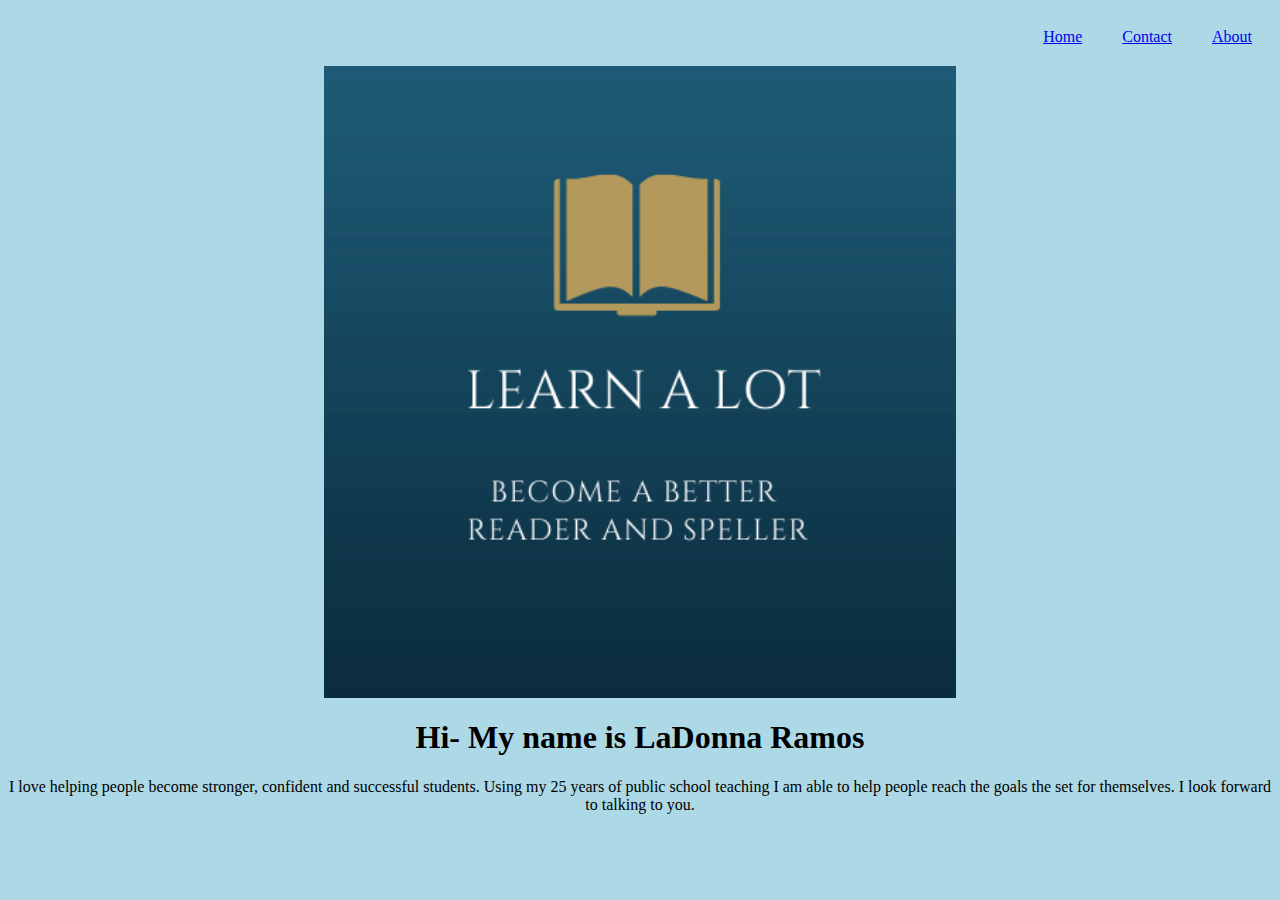
==== index.html @ cefc7018 "created boilerplate" ====
<!DOCTYPE html>
<html lang="en">
<head>
    <meta charset="UTF-8">
    <meta http-equiv="X-UA-Compatible" content="IE=edge">
    <meta name="viewport" content="width=device-width, initial-scale=1.0">
    <title>Document</title>
    <link rel="preconnect" href="https://fonts.googleapis.com">
    <link rel="preconnect" href="https://fonts.gstatic.com" crossorigin>
    <link href="https://fonts.googleapis.com/css2?family=Lora&display=swap" rel="stylesheet">
    <link href="css/styles.css" rel="stylesheet">
</head>
<body>
    <ul>
        <li><a href="about.html">About</a></li>
        <li><a href="contact.html">Contact</a></li>
        <li><a href="home.html">Home</a></li>
    </ul>

    <img src="images/learnalotlogo.png" alt="learnalotlogo" class="center">

    <h1>Hi- My name is LaDonna Ramos</h1>
    <div>
        I love helping people become stronger, confident and successful students. Using my 25 years of public school teaching I am able to help people reach the goals the set for themselves. I look forward to talking to you.
    </div>
</body>
</html>
---- css/styles.css ----
/* font-family: 'Lora', serif;  */
body {
    background-color: lightblue;
  }
ul {
    list-style-type: none;
    margin: 0;
    padding: 0;
    overflow: hidden;
  }
  
  li {
    float: right;
  }
  
  li a {
    display: block;
    padding: 20px;
    background-color: none;
  }

.center {
    display: block;
    margin-left: auto;
    margin-right: auto;
    width: 50%;
 } 
 
h1 {
    text-align: center;
}

div { 
    text-align: center;
}
/* 
* {
    padding: 0;
    margin: 0;
    box-sizing: border-box;
}

header {
    height: 700px;
    background-color: pink;
}

header>.hero {
    position: relative;
    height: 100%;
}

header>.hero,
header>.hero img {
    width: 100%;
}

header>.hero img {
    height: auto;
}

header h1 {
    position: absolute;
    top: 80%;
    left: 40%;
    color: lightgrey;
    font-size: 60px;
}

main {
    margin-top: 50px;
}

.column {
    float: left;
    width: 33%;
    min-height: 300px;
    padding: 10px;
    /* margin: 20px 2px; */
    background-color: lightsteelblue;
    border: 0.5px solid;
}
*/
.clearfix {
    clear: both;
}
*/
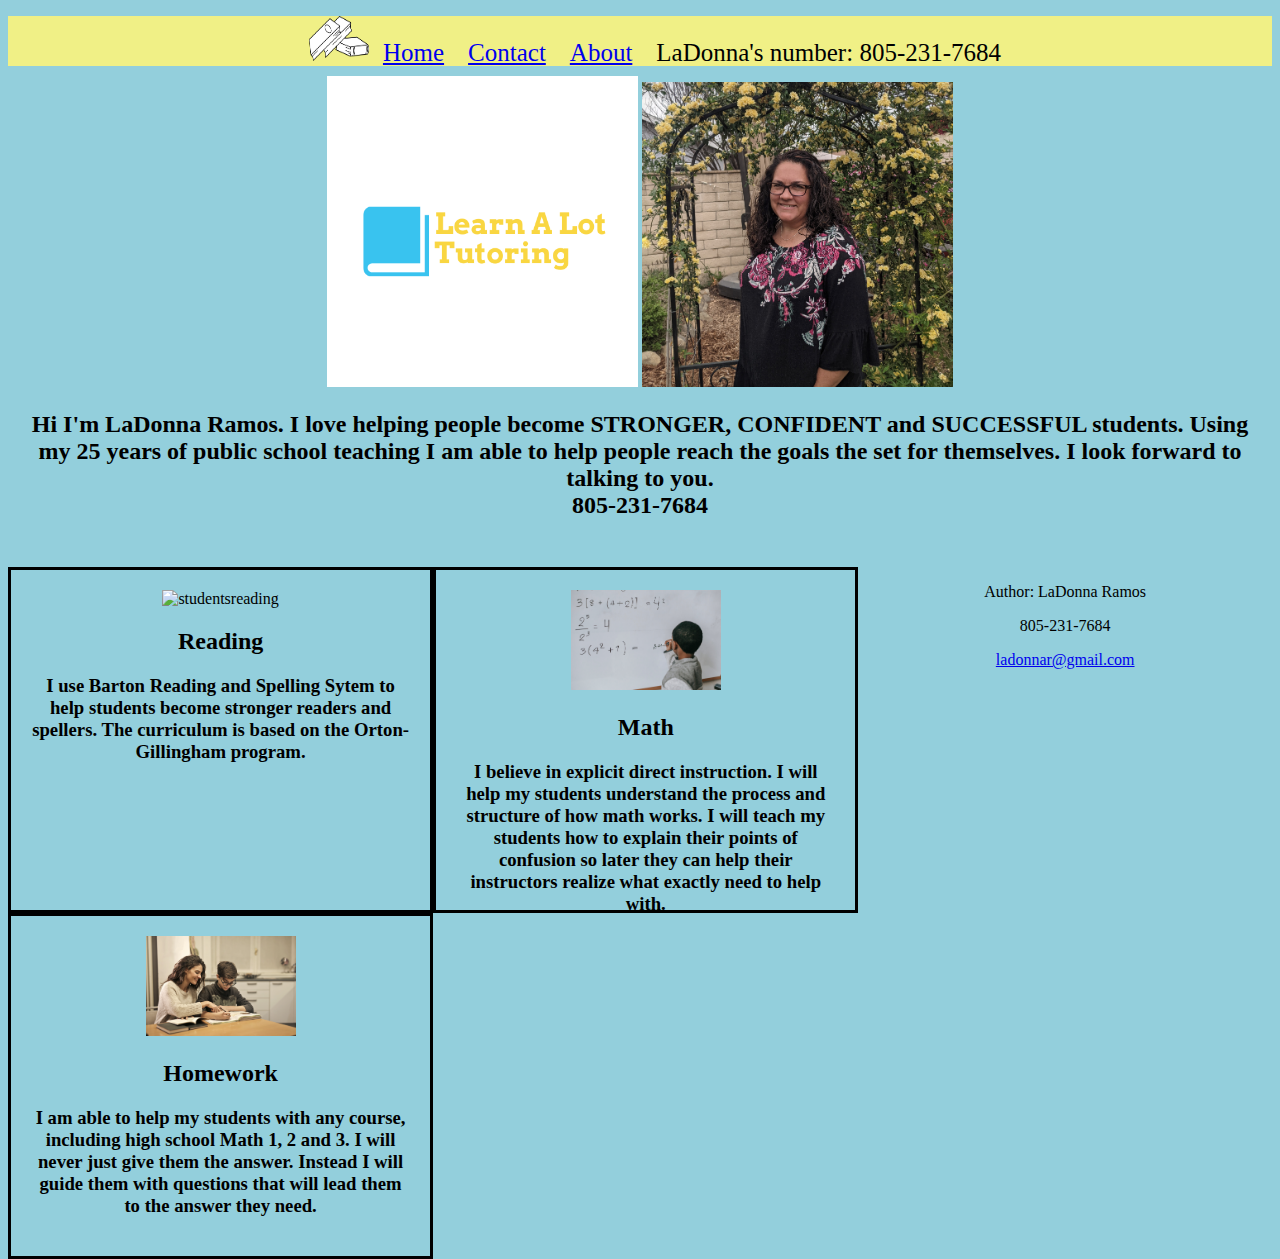
==== commit 8e743458: "update final project for view" ====
--- a/index.html
+++ b/index.html
@@ -5,24 +5,61 @@
     <meta http-equiv="X-UA-Compatible" content="IE=edge">
     <meta name="viewport" content="width=device-width, initial-scale=1.0">
     <title>Document</title>
+
     <link rel="preconnect" href="https://fonts.googleapis.com">
     <link rel="preconnect" href="https://fonts.gstatic.com" crossorigin>
     <link href="https://fonts.googleapis.com/css2?family=Lora&display=swap" rel="stylesheet">
     <link href="css/styles.css" rel="stylesheet">
 </head>
 <body>
-    <ul>
+    <nav>
+        <ul>
+          <img src="images/navbarbooks.png" alt="navbarbooks" width="60px" height="45px">
+        <li><a href="index.html">Home</a></li>
+        <li><a href="contact.html">Contact</a></li>
         <li><a href="about.html">About</a></li>
-        <li><a href="contact.html">Contact</a></li>
-        <li><a href="home.html">Home</a></li>
-    </ul>
+        <li>LaDonna's number: 805-231-7684</li>
+      </ul>
+    </nav>
 
-    <img src="images/learnalotlogo.png" alt="learnalotlogo" class="center">
+    <div class="clearfix">
+      <img src="images/Black with Book Shelf Icon Education Logo (2).png" alt="logo" width="25%" height="25%">
+      <img src="images/picofme.jpg" alt="picofme" width="25%" height="27%">
+      <div><h2>Hi I'm LaDonna Ramos.
+      I love helping people become STRONGER, CONFIDENT and SUCCESSFUL students. Using my 25 years of public school teaching I am able to help people reach the goals the set for themselves. I look forward to talking to you.<br>805-231-7684</h2><br>
+      
+    </div>
+    </div>
+    <!-- <div class="div2">
+      <h1>I love helping people become stronger, confident and successful students. Using my 25 years of public school teaching I am able to help people reach the goals the set for themselves. I look forward to talking to you.</h1>
+    </div> -->
+    
+  
 
-    <h1>Hi- My name is LaDonna Ramos</h1>
-    <div>
-        I love helping people become stronger, confident and successful students. Using my 25 years of public school teaching I am able to help people reach the goals the set for themselves. I look forward to talking to you.
-    </div>
-</body>
+    <div class="column" style="background-color: none;">
+          <img src="images/studentsreading.jpg" alt="studentsreading" width="150px" height="100px">
+          <h2>Reading</h2>
+        <h3>I use Barton Reading and Spelling Sytem to help students become stronger readers and spellers. The curriculum is based on the Orton-Gillingham program. </h3>
+        </div>
+        <div class="column" style="background-color: none;">
+          <img src="images/studentdoingmath.jpg" alt="studentdoingmath" width="150px" height="100px">
+          <h2>Math</h2>
+          <h3> I believe in explicit direct instruction. I will help my students understand the process and structure of how math works. I will teach my students how to explain their points of confusion so later they can help their instructors realize what exactly need to help with.</h3>
+        </div>
+        <div class="column" style="background-color: none;">
+          <img src="images/tutorandstudent.jpg" alt="tutorandstudent" width="150px" height="100px">
+          <h2>Homework</h2>
+          <h3>I am able to help my students with any course, including high school Math 1, 2 and 3. I will never just give them the answer. Instead I will guide them with questions that will lead them to the answer they need.</h3>
+      </div>
+
+      <footer>
+        <p>Author: LaDonna Ramos</p>
+          <p>805-231-7684</p>
+        <a href="mailto:hege@example.com">ladonnar@gmail.com</a>
+      </footer>
+
+    <script src="https://kit.fontawesome.com/2ad6bd1453.js" crossorigin="anonymous"></script>
+   
+  </body>
 </html>
 
--- a/css/styles.css
+++ b/css/styles.css
@@ -1,39 +1,64 @@
 /* font-family: 'Lora', serif;  */
 body {
-    background-color: lightblue;
+    background-color: #93CFDC;
   }
-ul {
+
+  nav {
+    background-color: rgb(240, 240, 134); 
     list-style-type: none;
-    margin: 0;
-    padding: 0;
-    overflow: hidden;
+    text-align: center;
+    height: 50px;
+    margin: 0px;
+    padding: 0px;
   }
   
-  li {
-    float: right;
-  }
-  
-  li a {
-    display: block;
-    padding: 20px;
-    background-color: none;
+  nav li {
+    display: inline-block;
+    font-size: 25px;
+    padding: 10px;
   }
 
-.center {
-    display: block;
-    margin-left: auto;
-    margin-right: auto;
-    width: 50%;
- } 
- 
-h1 {
+ .clearfix {
+    overflow: auto;
+    padding: 10px;
+    border: black;
+    column-gap: 30px;
     text-align: center;
-}
+  }
+/*   
+  .div2 {
+    padding: 10px;
+    border: 3px;
+  } */
 
-div { 
+  .column {
+    float: left;
+    column-gap: 80px;
+    width: 30%;
+    padding: 20px;
+    height: 300px;
+    border-style: solid;
     text-align: center;
-}
-/* 
+  }
+   
+  footer {
+    text-align: center;
+    background-color: none;
+    color: black;
+  }
+
+
+  /* Create three equal columns that floats next to each other 
+  
+
+  
+  /* Clear floats after the columns 
+  .row:after {
+    content: "";
+    display: table;
+    clear: both;
+  }
+
 * {
     padding: 0;
     margin: 0;
@@ -76,12 +101,11 @@
     width: 33%;
     min-height: 300px;
     padding: 10px;
-    /* margin: 20px 2px; */
+    /* margin: 20px 2px; 
     background-color: lightsteelblue;
     border: 0.5px solid;
 }
-*/
+
 .clearfix {
     clear: both;
 }
-*/